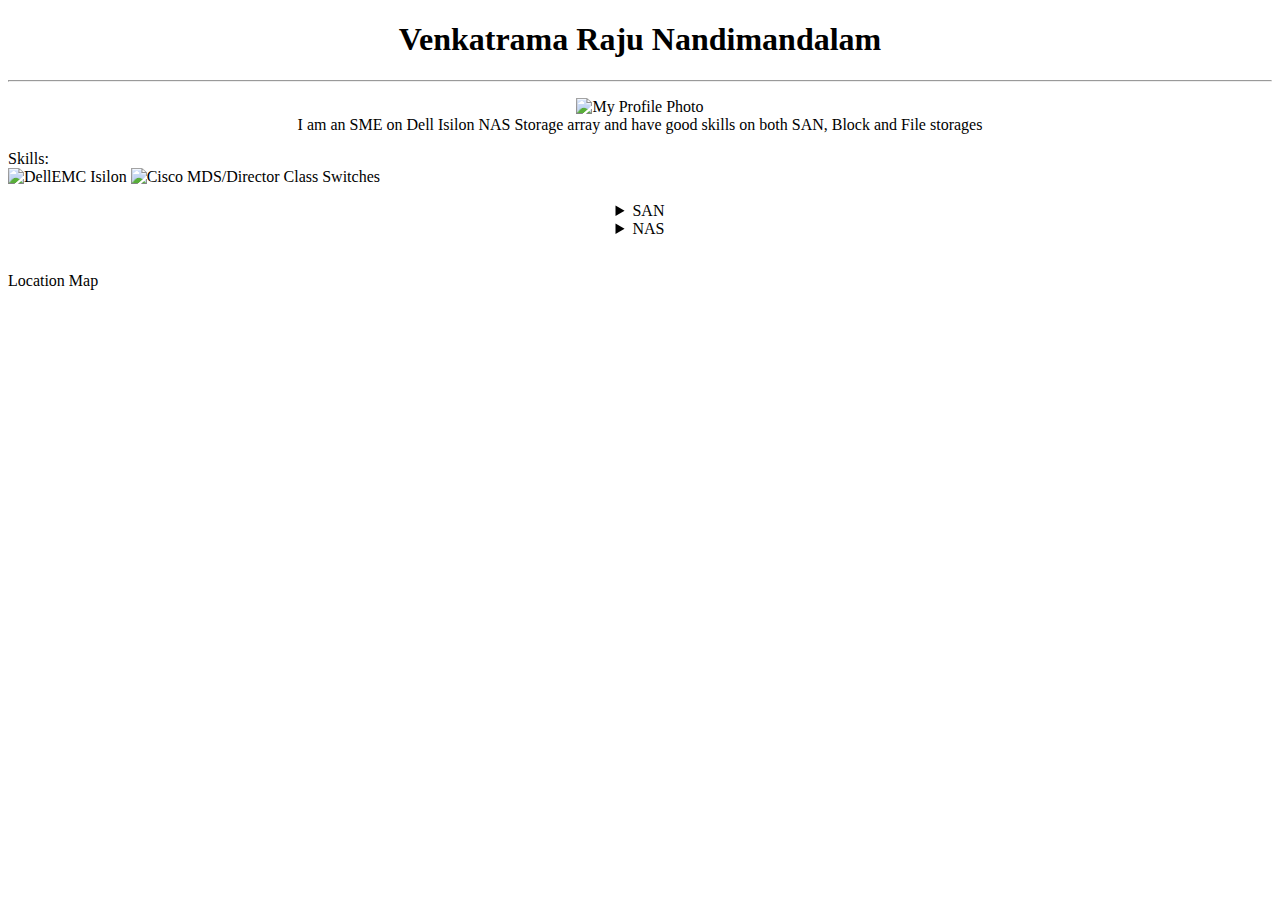
==== index.html @ 2dfe9b26 "code" ====
<!DOCTYPE html>
<html>
    <head>
        <title>Venkat Profile</title>
        <link href="images/pic1.jpg" rel="icon"/>
    </head>
    <body>
        <header>
            <center>
                <h1>Venkatrama Raju Nandimandalam</h1>
            <center/>
        </header>
        <hr/>
        <center>
            <figure>
                <img src="images/pic1.jpg" alt="My Profile Photo" title="Profile Picture"/>
                <figcaption>I am an SME on Dell Isilon NAS Storage array and have good skills on both SAN, Block and File storages</figcaption>
            </figure>
            </center>
        <p> Skills: <br>
            <img src="images/Isilon2.jfif" alt="DellEMC Isilon" Title="Dell EMC Isilon scale-out NAS cluster">
            <img src="images/cisco.jfif" alt="Cisco MDS/Director Class Switches" Title="Cisco MDS Switches" />

        </p>
        <div>
            <center>
                <details>
                    <summary>SAN</summary>
                    <p>PowerMax</p>
                    <p>Cisco Fabrics</p>
                    <p>Brocade Fabrics</p>
                </details>
                <details>
                    <summary>NAS</summary>
                    <p>Isilon - Scale-out architecture &hearts;</p>
                    <p>UNITY - Scale-up architecture</p>
                </details>
            </center>
        </div>
        <br>
        <P> Location Map</P>
        <iframe src="https://www.google.com/maps/embed?pb=!1m18!1m12!1m3!1d3887.722857180895!2d77.68255131358055!3d12.989569690844064!2m3!1f0!2f0!3f0!3m2!1i1024!2i768!4f13.1!3m3!1m2!1s0x3bae11b398ea52d7%3A0xeaa578d20ef105d0!2sSri%20Vari%20Anugraha!5e0!3m2!1sen!2sin!4v1655784233945!5m2!1sen!2sin" width="100%" height="450" style="border:0;" allowfullscreen="" loading="lazy" referrerpolicy="no-referrer-when-downgrade"></iframe>
    </body>
</html>
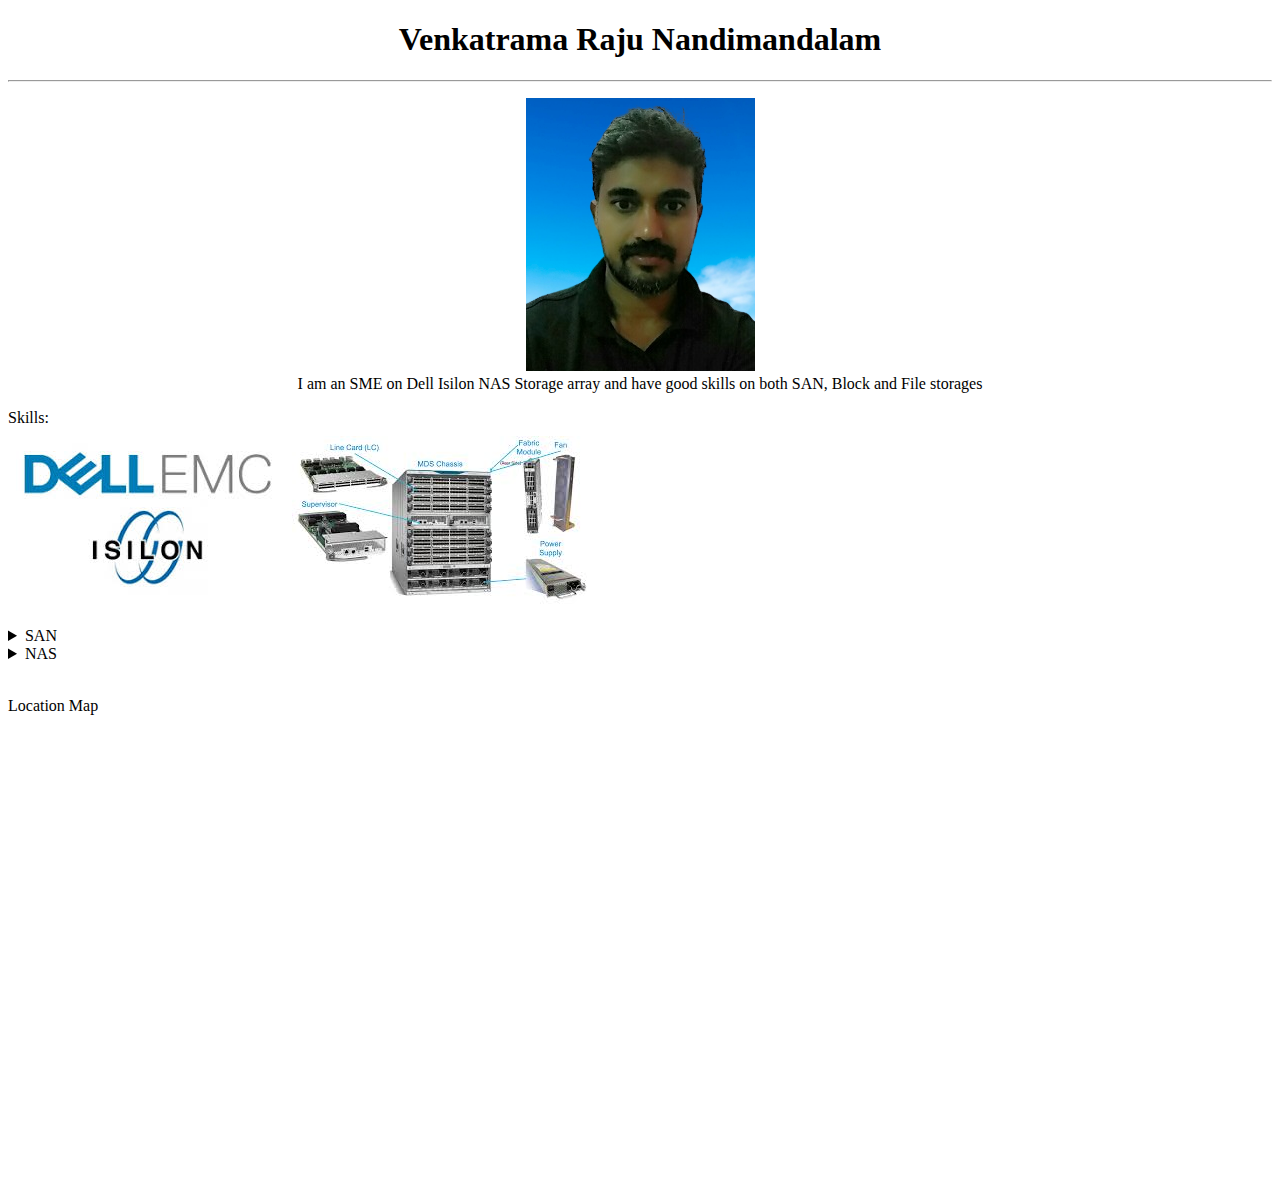
==== commit b8ff1c71: "Update index.html" ====
--- a/index.html
+++ b/index.html
@@ -23,7 +23,6 @@
 
         </p>
         <div>
-            <center>
                 <details>
                     <summary>SAN</summary>
                     <p>PowerMax</p>
@@ -35,7 +34,6 @@
                     <p>Isilon - Scale-out architecture &hearts;</p>
                     <p>UNITY - Scale-up architecture</p>
                 </details>
-            </center>
         </div>
         <br>
         <P> Location Map</P>
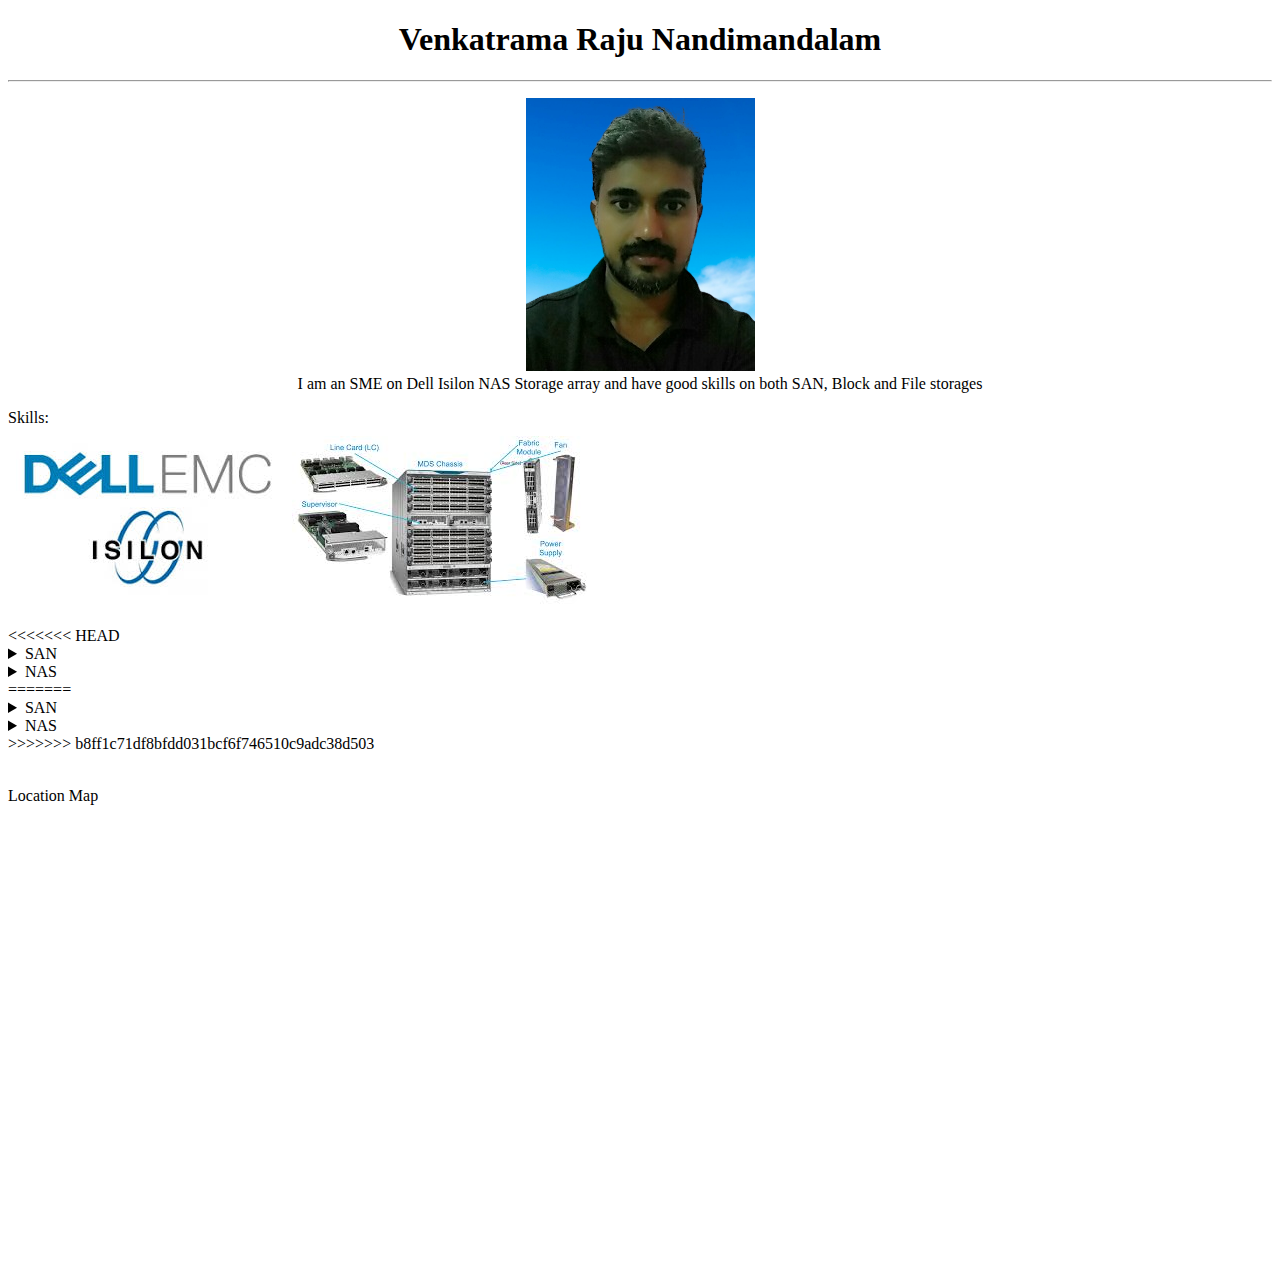
==== commit 668d76f0: "first commit" ====
--- a/index.html
+++ b/index.html
@@ -23,6 +23,19 @@
 
         </p>
         <div>
+<<<<<<< HEAD
+            <details>
+                <summary>SAN</summary>
+                    <p>PowerMax</p>
+                    <p>Cisco Fabrics</p>
+                    <p>Brocade Fabrics</p>
+            </details>
+            <details>
+            <summary>NAS</summary>
+                <p>Isilon - Scale-out architecture &hearts;</p>
+                <p>UNITY - Scale-up architecture</p>
+            </details>
+=======
                 <details>
                     <summary>SAN</summary>
                     <p>PowerMax</p>
@@ -34,6 +47,7 @@
                     <p>Isilon - Scale-out architecture &hearts;</p>
                     <p>UNITY - Scale-up architecture</p>
                 </details>
+>>>>>>> b8ff1c71df8bfdd031bcf6f746510c9adc38d503
         </div>
         <br>
         <P> Location Map</P>
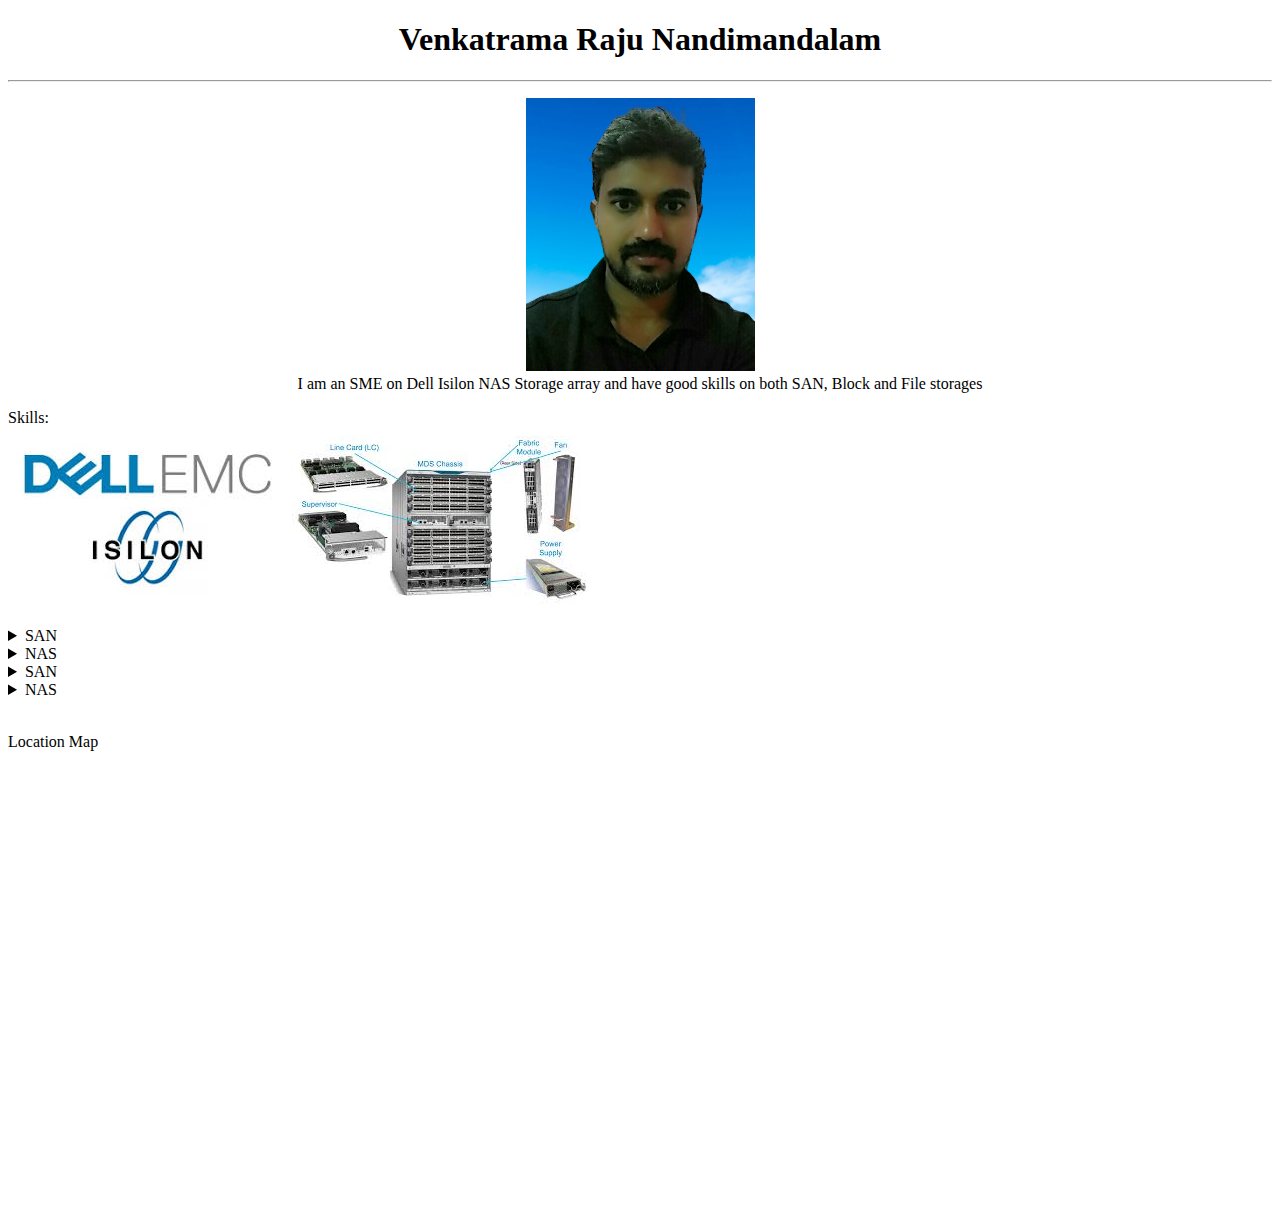
==== commit f2975dec: "update" ====
--- a/index.html
+++ b/index.html
@@ -23,7 +23,6 @@
 
         </p>
         <div>
-<<<<<<< HEAD
             <details>
                 <summary>SAN</summary>
                     <p>PowerMax</p>
@@ -35,7 +34,6 @@
                 <p>Isilon - Scale-out architecture &hearts;</p>
                 <p>UNITY - Scale-up architecture</p>
             </details>
-=======
                 <details>
                     <summary>SAN</summary>
                     <p>PowerMax</p>
@@ -47,7 +45,6 @@
                     <p>Isilon - Scale-out architecture &hearts;</p>
                     <p>UNITY - Scale-up architecture</p>
                 </details>
->>>>>>> b8ff1c71df8bfdd031bcf6f746510c9adc38d503
         </div>
         <br>
         <P> Location Map</P>
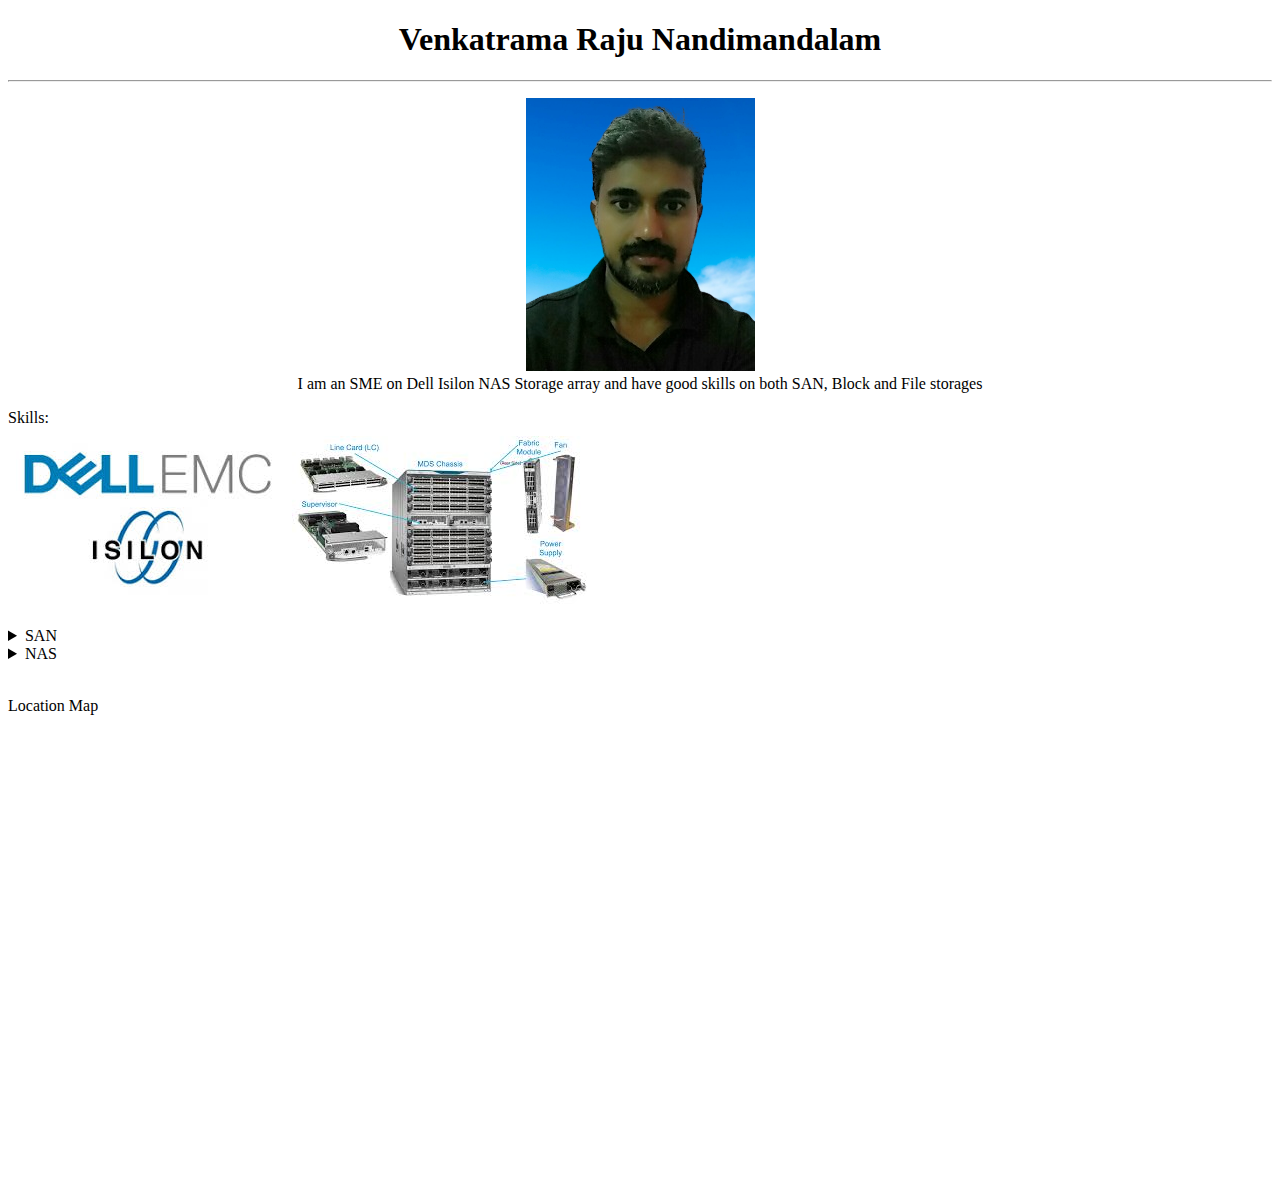
==== commit 5de2e47d: "update" ====
--- a/index.html
+++ b/index.html
@@ -34,17 +34,6 @@
                 <p>Isilon - Scale-out architecture &hearts;</p>
                 <p>UNITY - Scale-up architecture</p>
             </details>
-                <details>
-                    <summary>SAN</summary>
-                    <p>PowerMax</p>
-                    <p>Cisco Fabrics</p>
-                    <p>Brocade Fabrics</p>
-                </details>
-                <details>
-                    <summary>NAS</summary>
-                    <p>Isilon - Scale-out architecture &hearts;</p>
-                    <p>UNITY - Scale-up architecture</p>
-                </details>
         </div>
         <br>
         <P> Location Map</P>
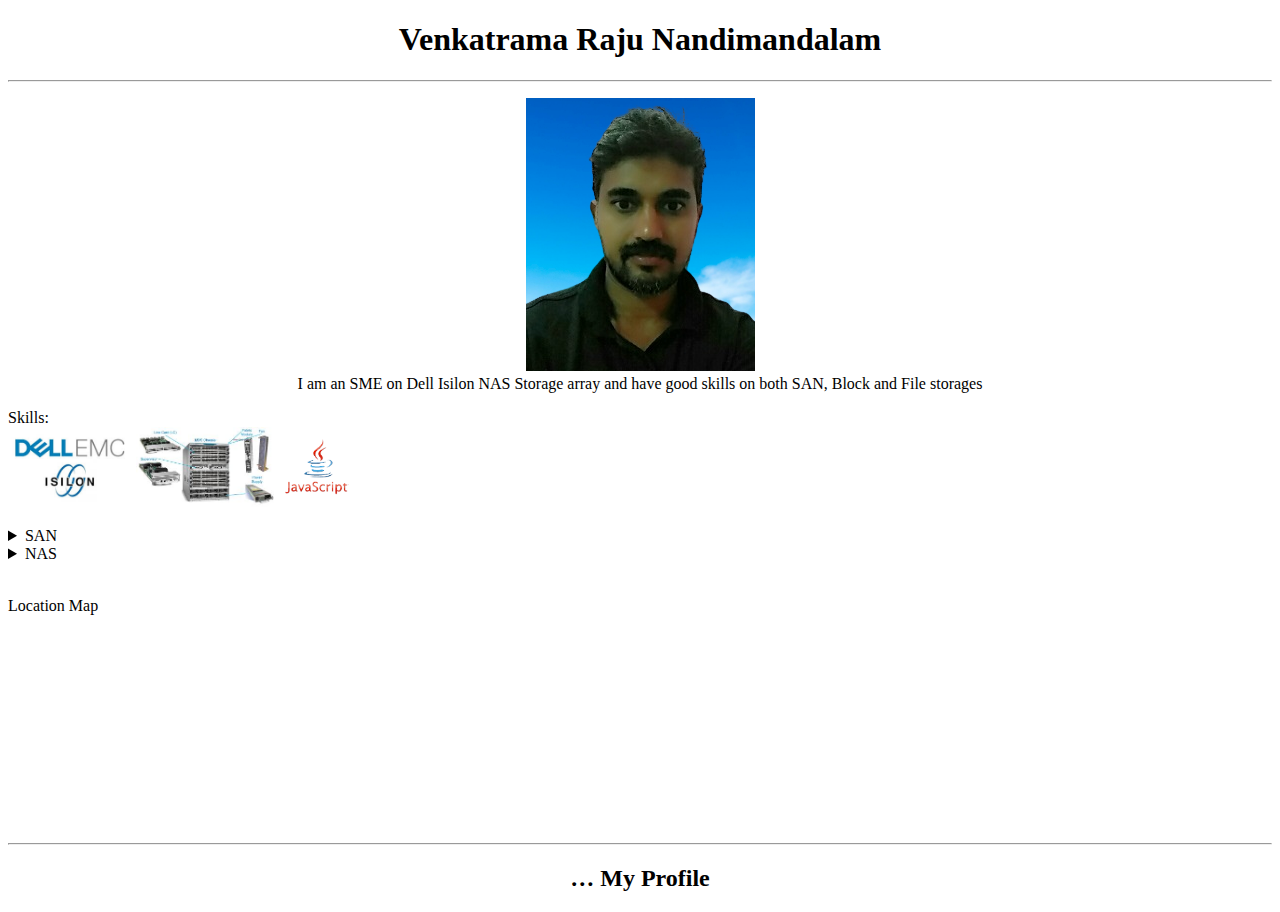
==== commit 095791b1: "update" ====
--- a/index.html
+++ b/index.html
@@ -18,8 +18,9 @@
             </figure>
             </center>
         <p> Skills: <br>
-            <img src="images/Isilon2.jfif" alt="DellEMC Isilon" Title="Dell EMC Isilon scale-out NAS cluster">
-            <img src="images/cisco.jfif" alt="Cisco MDS/Director Class Switches" Title="Cisco MDS Switches" />
+            <img src="images/Isilon2.jfif" alt="DellEMC Isilon" Title="Dell EMC Isilon scale-out NAS cluster" style="height:80px;"/>
+            <img src="images/cisco.jfif" alt="Cisco MDS/Director Class Switches" Title="Cisco MDS Switches" style="height: 80px;"/>
+            <img src="images/js.png" alt="JavaScript" Title="JS" style="height: 80px;"/>
 
         </p>
         <div>
@@ -37,6 +38,10 @@
         </div>
         <br>
         <P> Location Map</P>
-        <iframe src="https://www.google.com/maps/embed?pb=!1m18!1m12!1m3!1d3887.722857180895!2d77.68255131358055!3d12.989569690844064!2m3!1f0!2f0!3f0!3m2!1i1024!2i768!4f13.1!3m3!1m2!1s0x3bae11b398ea52d7%3A0xeaa578d20ef105d0!2sSri%20Vari%20Anugraha!5e0!3m2!1sen!2sin!4v1655784233945!5m2!1sen!2sin" width="100%" height="450" style="border:0;" allowfullscreen="" loading="lazy" referrerpolicy="no-referrer-when-downgrade"></iframe>
+        <iframe src="https://www.google.com/maps/embed?pb=!1m18!1m12!1m3!1d3887.722857180895!2d77.68255131358055!3d12.989569690844064!2m3!1f0!2f0!3f0!3m2!1i1024!2i768!4f13.1!3m3!1m2!1s0x3bae11b398ea52d7%3A0xeaa578d20ef105d0!2sSri%20Vari%20Anugraha!5e0!3m2!1sen!2sin!4v1655784233945!5m2!1sen!2sin" width="50%" height="200" style="border:0;" allowfullscreen="" loading="lazy" referrerpolicy="no-referrer-when-downgrade"></iframe>
     </body>
+    <hr/>
+    <footer>
+        <h2 style="text-align: center"> &hellip; My Profile</h2>
+    </footer>
 </html>
